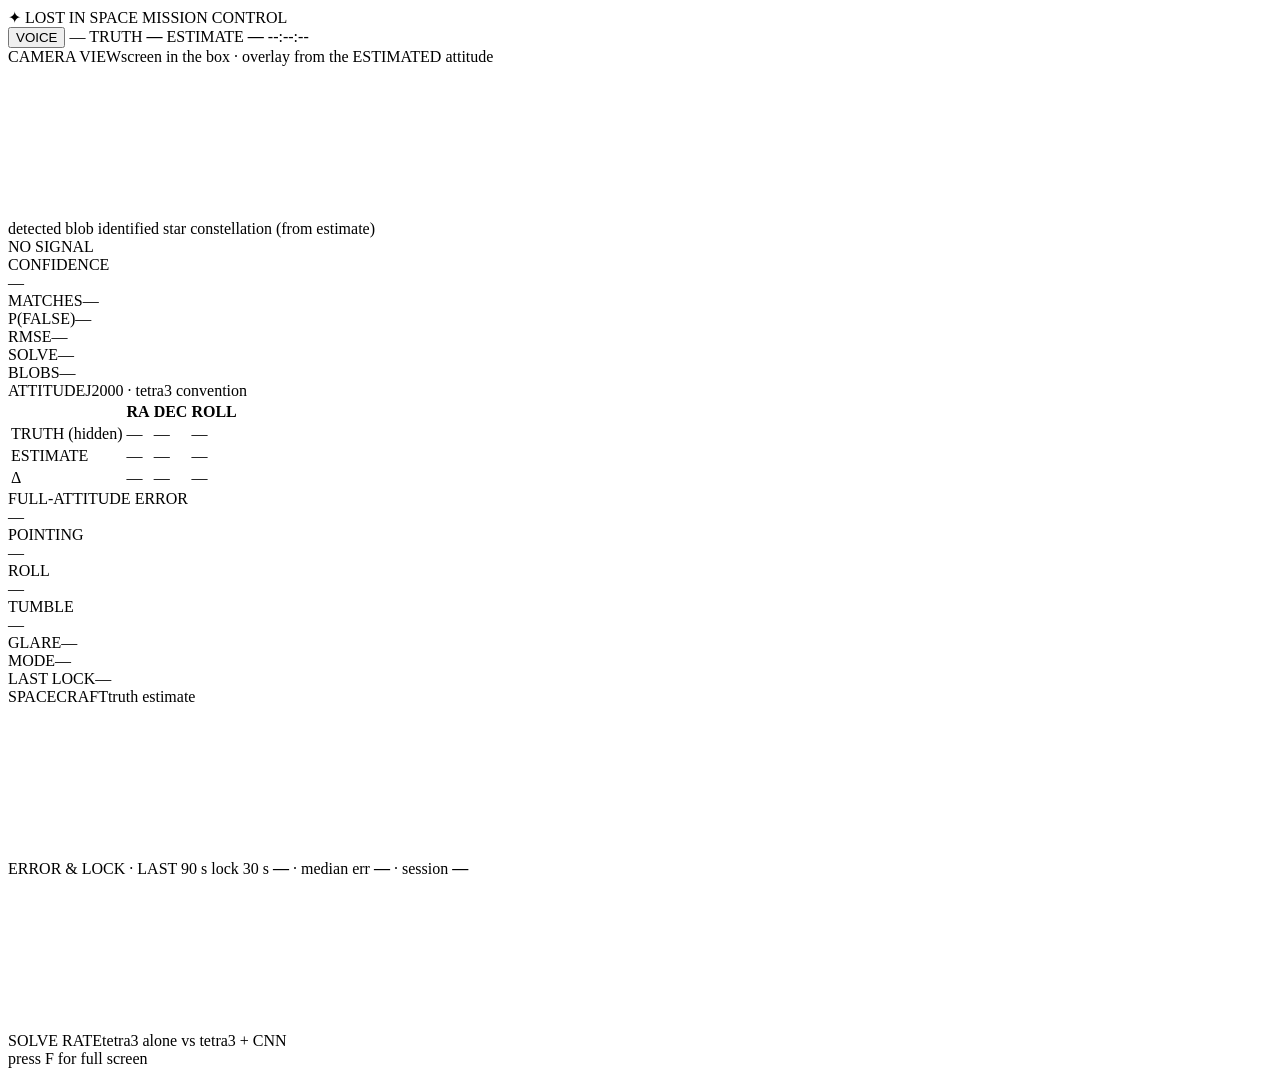
==== dashboard/static/index.html @ b9b2538c "Voice callouts: mission control speaks lock, flare and tumble events voice/lines.py lists ~30 callou" ====
<!doctype html>
<html lang="en">
<head>
<meta charset="utf-8">
<meta name="viewport" content="width=device-width, initial-scale=1">
<title>Lost in Space · Mission Control</title>
<link rel="stylesheet" href="/style.css">
</head>
<body>
<header id="top">
  <div class="brand"><span class="logo">✦</span> LOST IN SPACE <span class="sub">MISSION CONTROL</span></div>
  <div class="feeds">
    <button id="voiceChip" class="chip voice off" type="button">VOICE</button>
    <span id="modeLabel" class="chip">—</span>
    <span class="feed" id="fTruth"><i></i>TRUTH <b>—</b></span>
    <span class="feed" id="fEst"><i></i>ESTIMATE <b>—</b></span>
    <span id="clock" class="clock">--:--:--</span>
  </div>
</header>

<main id="grid">
  <section id="viewPanel" class="panel">
    <div class="ptitle"><span>CAMERA VIEW</span><span id="viewNote" class="dim">screen in the box · overlay from the ESTIMATED attitude</span></div>
    <canvas id="view"></canvas>
    <div id="caption" aria-live="polite"></div>
    <div class="legend">
      <span><i style="background:var(--cent)"></i>detected blob</span>
      <span><i style="background:var(--lock)"></i>identified star</span>
      <span><i style="background:var(--con)"></i>constellation (from estimate)</span>
    </div>
  </section>

  <aside id="side">
    <section class="panel" id="lockPanel">
      <div id="lockBadge" class="badge nosig">NO SIGNAL</div>
      <div class="lockmeta">
        <div><label>CONFIDENCE</label><div class="bar"><div id="confBar"></div></div><span id="conf" class="num">—</span></div>
        <div class="kv"><label>MATCHES</label><span id="matches" class="num">—</span></div>
        <div class="kv"><label>P(FALSE)</label><span id="prob" class="num">—</span></div>
        <div class="kv"><label>RMSE</label><span id="rmse" class="num">—</span></div>
        <div class="kv"><label>SOLVE</label><span id="solvems" class="num">—</span></div>
        <div class="kv"><label>BLOBS</label><span id="ncent" class="num">—</span></div>
      </div>
    </section>

    <section class="panel" id="attPanel">
      <div class="ptitle"><span>ATTITUDE</span><span class="dim">J2000 · tetra3 convention</span></div>
      <table class="att">
        <thead><tr><th></th><th>RA</th><th>DEC</th><th>ROLL</th></tr></thead>
        <tbody>
          <tr class="truthrow"><td>TRUTH <span class="dim">(hidden)</span></td><td id="tRa">—</td><td id="tDec">—</td><td id="tRoll">—</td></tr>
          <tr class="estrow"><td>ESTIMATE</td><td id="eRa">—</td><td id="eDec">—</td><td id="eRoll">—</td></tr>
          <tr class="errrow"><td>Δ</td><td id="dRa">—</td><td id="dDec">—</td><td id="dRoll">—</td></tr>
        </tbody>
      </table>
      <div class="errbig">
        <div><label>FULL-ATTITUDE ERROR</label><div id="errFull" class="big">—</div></div>
        <div><label>POINTING</label><div id="errPoint" class="mid">—</div></div>
        <div><label>ROLL</label><div id="errRoll" class="mid">—</div></div>
      </div>
    </section>

    <section class="panel" id="dynPanel">
      <div class="dyn"><label>TUMBLE</label><div class="gauge"><div id="rateBar"></div></div><span id="rate" class="num">—</span></div>
      <div class="dyn2">
        <div class="kv"><label>GLARE</label><span id="glare" class="pill">—</span></div>
        <div class="kv"><label>MODE</label><span id="mode" class="pill">—</span></div>
        <div class="kv"><label>LAST LOCK</label><span id="sinceLock" class="num">—</span></div>
      </div>
    </section>

    <section class="panel grow" id="att3dPanel">
      <div class="ptitle"><span>SPACECRAFT</span><span class="dim"><i class="sw ghost"></i>truth <i class="sw est"></i>estimate</span></div>
      <canvas id="att3d"></canvas>
    </section>
  </aside>

  <section id="chartPanel" class="panel">
    <div class="ptitle"><span>ERROR &amp; LOCK · LAST 90 s</span>
      <span class="dim">lock 30 s <b id="lock30">—</b> · median err <b id="med30">—</b> · session <b id="sess">—</b></span></div>
    <canvas id="chart"></canvas>
  </section>

  <section id="consolePanel" class="panel" hidden>
    <div class="ptitle"><span>MISSION CONSOLE</span><span class="dim">virtual board · drag the knob, hit FLARE</span></div>
    <iframe id="consoleFrame" title="virtual mission console"></iframe>
  </section>

  <section id="ratePanel" class="panel">
    <div class="ptitle"><span>SOLVE RATE</span><span id="srTitle" class="dim">tetra3 alone vs tetra3 + CNN</span></div>
    <div id="srRows"></div>
    <div id="srNote" class="dim small"></div>
  </section>
</main>
<div id="fsHint">press F for full screen</div>
<script src="/voice.js"></script>
<script src="/app.js"></script>
</body>
</html>
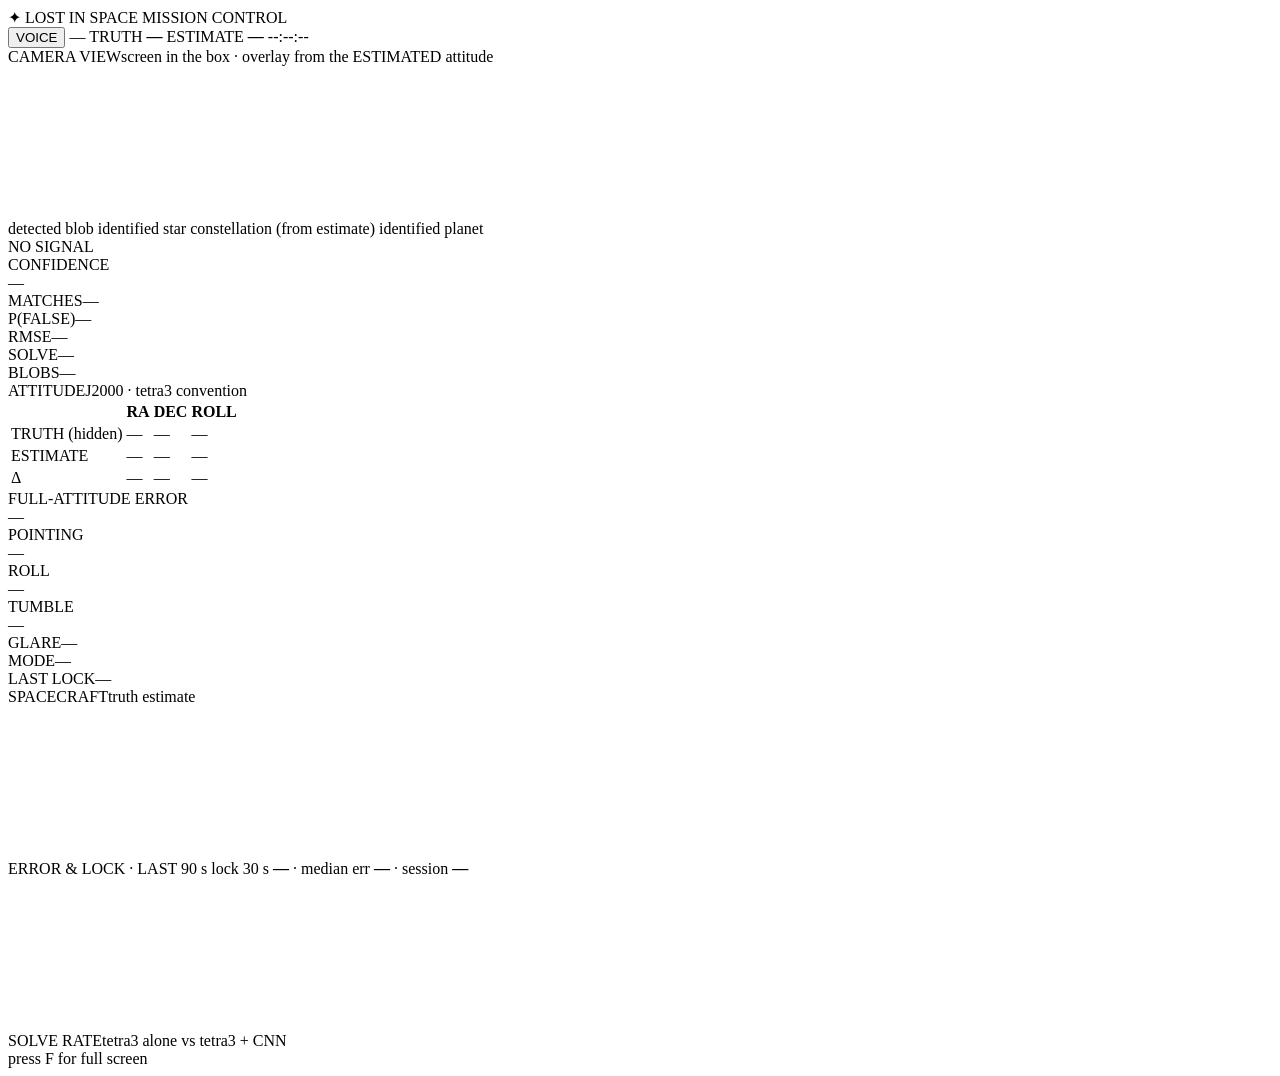
==== commit afe58bf6: "Mark identified planets in the camera view Once solve_live --nav has a fix, each locked frame carrie" ====
--- a/dashboard/static/index.html
+++ b/dashboard/static/index.html
@@ -20,13 +20,14 @@
 
 <main id="grid">
   <section id="viewPanel" class="panel">
-    <div class="ptitle"><span>CAMERA VIEW</span><span id="viewNote" class="dim">screen in the box · overlay from the ESTIMATED attitude</span></div>
+    <div class="ptitle"><span id="viewTitle">CAMERA VIEW</span><span id="viewNote" class="dim">screen in the box · overlay from the ESTIMATED attitude</span></div>
     <canvas id="view"></canvas>
     <div id="caption" aria-live="polite"></div>
     <div class="legend">
       <span><i style="background:var(--cent)"></i>detected blob</span>
       <span><i style="background:var(--lock)"></i>identified star</span>
       <span><i style="background:var(--con)"></i>constellation (from estimate)</span>
+      <span><i style="background:var(--planet)"></i>identified planet</span>
     </div>
   </section>
 
@@ -73,6 +74,17 @@
       <div class="ptitle"><span>SPACECRAFT</span><span class="dim"><i class="sw ghost"></i>truth <i class="sw est"></i>estimate</span></div>
       <canvas id="att3d"></canvas>
     </section>
+
+    <section class="panel grow" id="navPanel" hidden>
+      <div class="ptitle"><span>POSITION <span id="navHold"></span></span><span id="navNote" class="dim">from planets</span></div>
+      <div class="navread">
+        <div><label>FROM SUN</label><span id="navR" class="num">—</span></div>
+        <div><label>TO EARTH</label><span id="navEarth" class="num">—</span><span id="navEarthSig" class="sub"></span></div>
+        <div><label>ERROR vs TRUTH</label><span id="navErr" class="num">—</span><span id="navSig" class="sub"></span></div>
+      </div>
+      <div id="navCalc" class="navcalc"></div>
+      <canvas id="navmap"></canvas>
+    </section>
   </aside>
 
   <section id="chartPanel" class="panel">
